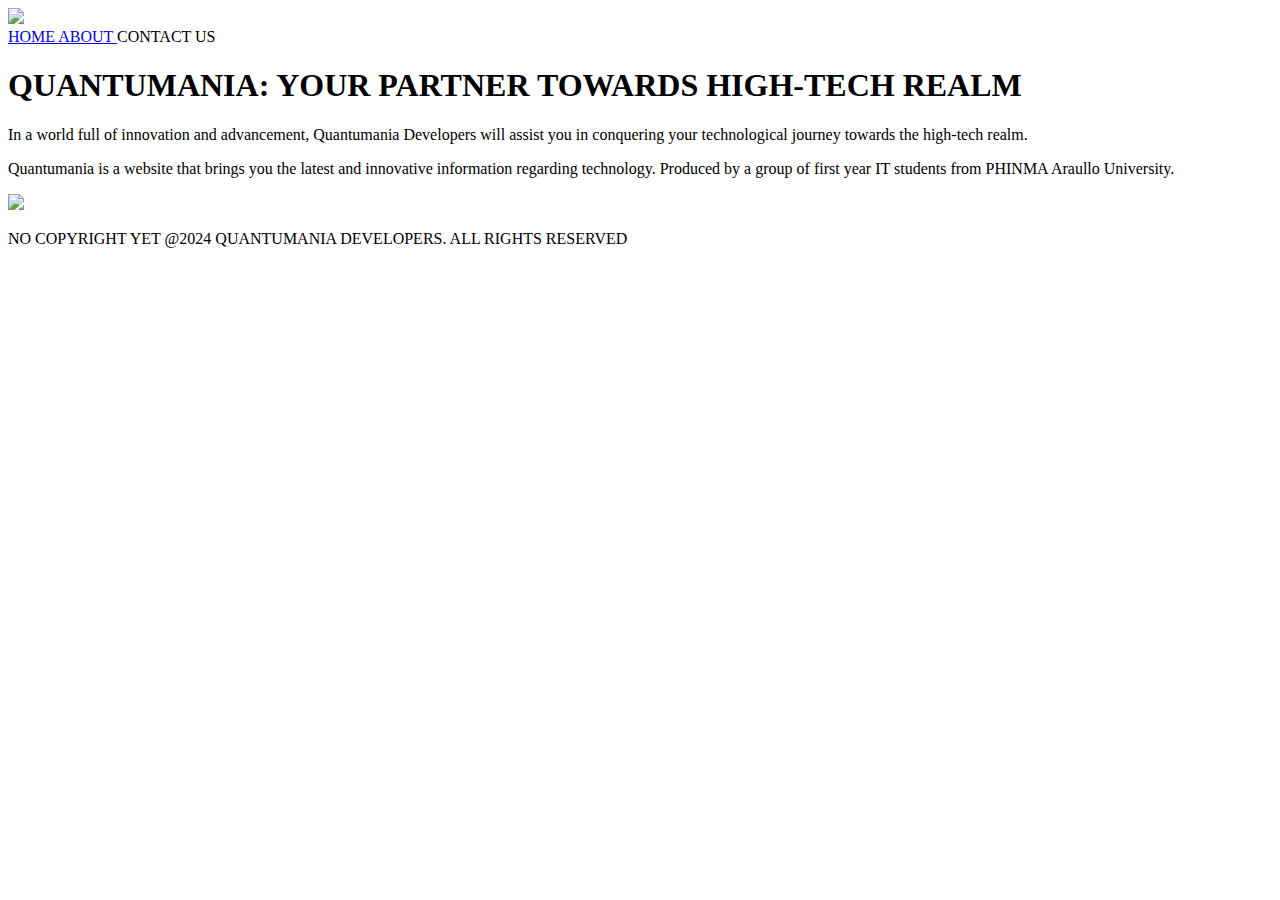
==== About.html @ 5ab19d78 "Add files via upload" ====
<!DOCTYPE html>
<html>
    <head>
        <title>
            About Page
        </title>
        <link rel = "stylesheet" href = "Quantumania/About.css">
        <link rel="preconnect" href="https://fonts.googleapis.com">
        <link rel="preconnect" href="https://fonts.gstatic.com" crossorigin>
        <link href="https://fonts.googleapis.com/css2?family=Outfit:wght@100..900&family=Roboto+Serif:ital,opsz,wght@0,8..144,100..900;1,8..144,100..900&family=Zilla+Slab:ital,wght@0,300;0,400;0,500;0,600;0,700;1,300;1,400;1,500;1,600;1,700&display=swap" rel="stylesheet">
    </head>
    <body>
        <div class = "header">
            <div class = "left-side-header">
            <img src = "Quantumania/Logo.png" class = "image-header">
            </div>
            <div class = "right-side-header">
            <a class = "home-header-button"
            href = "Quantumania.html">
                HOME
            </a>
            <a class = "about-header-button"
            href = "About.html">
                ABOUT
            </a>
            <a class = "contactus-header-button">
                CONTACT US
            </a>
            </div>
        </div>
        <div class = "space"></div>
        <div class = "text-photo">
            <div class = "text">
                <h1 class = "title">
                    QUANTUMANIA:
                    YOUR PARTNER TOWARDS HIGH-TECH REALM
                </h1>
                <p class = "description">
                    In a world full of innovation and advancement, 
                    Quantumania Developers will assist you in conquering 
                    your technological journey towards the high-tech realm. 
                </p>
                <p class = "description">
                    Quantumania is a website that brings you the latest 
                    and innovative information regarding technology. 
                    Produced by a group of first year  IT students from 
                    PHINMA Araullo University.
                </p>
            </div>

            <div class = "photo">
                <img src = "Quantumania/Group Photo.png" class = "group-photo">
            </div>
        </div>

        <div class = "footer">
            <p class = "copyright">
                NO COPYRIGHT YET @2024 
                <span class = "violet-footer">
                    QUANTUMANIA DEVELOPERS.
                </span>
                ALL RIGHTS RESERVED
            </p>
        </div>
    </body>
</html>
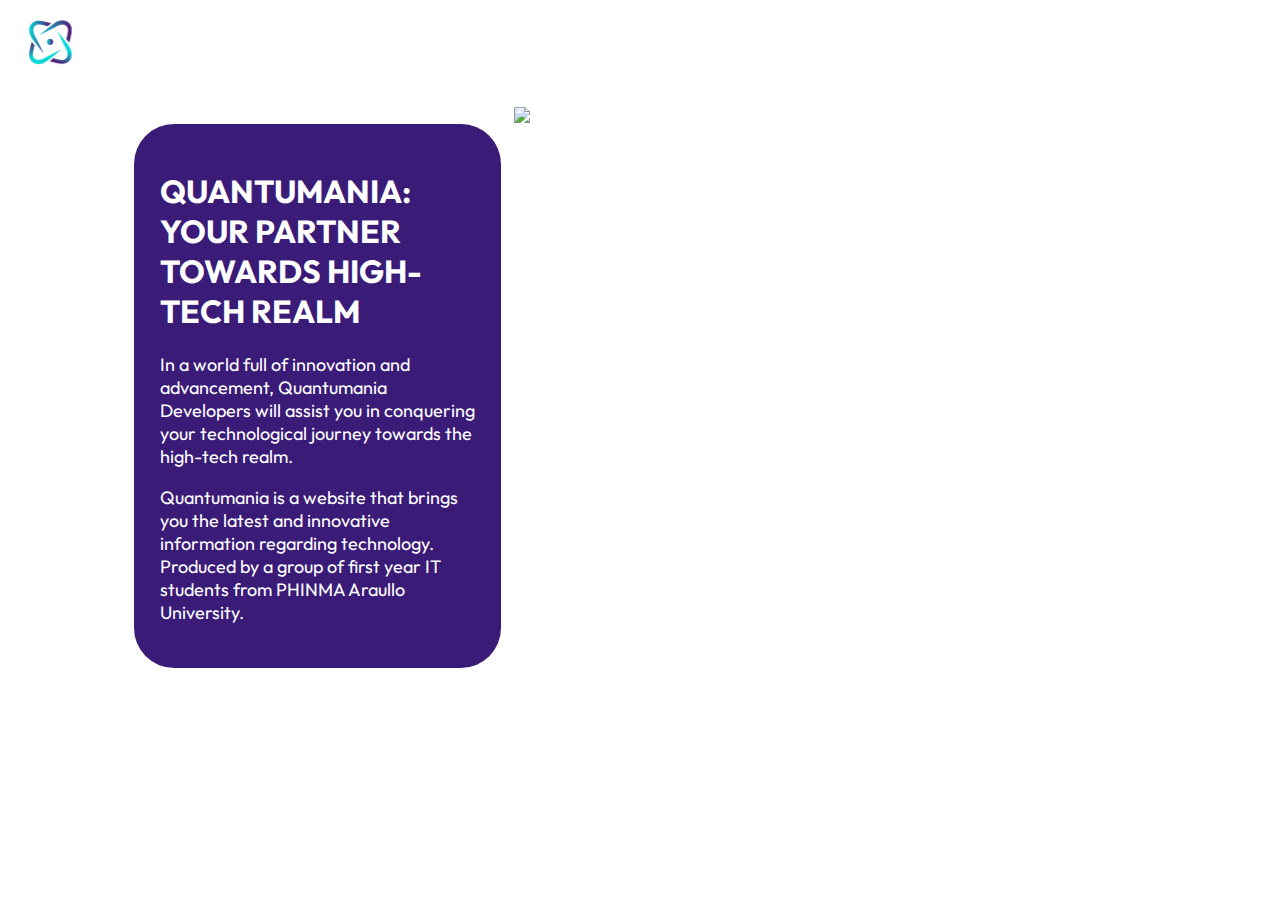
==== commit 66f7ea7b: "Update About.html" ====
--- a/About.html
+++ b/About.html
@@ -1,18 +1,18 @@
 <!DOCTYPE html>
 <html>
     <head>
-        <title>
-            About Page
-        </title>
-        <link rel = "stylesheet" href = "Quantumania/About.css">
+        <link rel = "stylesheet" href = "About.css">
         <link rel="preconnect" href="https://fonts.googleapis.com">
         <link rel="preconnect" href="https://fonts.gstatic.com" crossorigin>
         <link href="https://fonts.googleapis.com/css2?family=Outfit:wght@100..900&family=Roboto+Serif:ital,opsz,wght@0,8..144,100..900;1,8..144,100..900&family=Zilla+Slab:ital,wght@0,300;0,400;0,500;0,600;0,700;1,300;1,400;1,500;1,600;1,700&display=swap" rel="stylesheet">
+         <title>
+            About Page
+        </title>
     </head>
     <body>
         <div class = "header">
             <div class = "left-side-header">
-            <img src = "Quantumania/Logo.png" class = "image-header">
+            <img class = "image-header" src = "./Logo.png">
             </div>
             <div class = "right-side-header">
             <a class = "home-header-button"
@@ -49,7 +49,7 @@
             </div>
 
             <div class = "photo">
-                <img src = "Quantumania/Group Photo.png" class = "group-photo">
+                <img class = "group-photo" src = "./Group Photo.png">
             </div>
         </div>
 
@@ -63,4 +63,4 @@
             </p>
         </div>
     </body>
-</html>+</html>
--- a/About.css
+++ b/About.css
@@ -0,0 +1,271 @@
+body {
+    background-image: url(Background.png);
+    background-size: 100%;
+    background-repeat: no-repeat;
+    
+}
+
+.header {
+    display: block;
+}
+
+.left-side-header {
+    width: 60%;
+    margin-top: .5%;
+    margin-left: 1%;
+    float: left;
+    
+}
+
+.image-header {
+    width: 35%;
+    
+}
+.image-header:hover {
+    cursor: pointer;
+}
+
+.right-side-header {
+    float: right;
+    margin-right: 50px;
+    margin-top: 2%;
+}
+.right-side-header:hover {
+    cursor: pointer;
+}
+
+.home-header-button {
+    font-size: 17px;
+    font-family: Outfit;
+    margin-right: 70px;
+    font-weight: 500;
+    color: white;
+    transition: color .3s;
+    text-decoration: none;
+}
+.home-header-button:hover {
+    cursor: pointer;
+    color: rgb(58, 28, 120);
+}
+
+.about-header-button {
+    font-size: 17px;
+    font-family: Outfit;
+    margin-right: 70px;
+    font-weight: 500;
+    color: white;
+    transition: color .3s;
+    text-decoration: none;
+}
+.about-header-button:hover {
+    cursor: pointer;
+    color: rgb(58, 28, 120);
+}
+
+.contactus-header-button {
+    font-size: 17px;
+    font-family: Outfit;
+    margin-right: 70px;
+    font-weight: 500;
+    color: white;
+    transition: color .3s;
+}
+.contactus-header-button:hover {
+    cursor: pointer;
+    color: rgb(58, 28, 120);
+}
+
+.text-photo {
+    display: -webkit-inline-box;
+
+}
+
+.text {
+    width: 25%;
+    margin-left: 10%;
+    margin-right: 1%;
+    margin-top: 4%;
+    background-color: rgb(58, 28, 120);
+    padding: 2%;
+    border-radius: 40px;
+}
+
+.title {
+    color: white;
+    font-family: Outfit;
+    margin-bottom: 7%;
+    
+}
+
+.description {
+    color: white;
+    font-family: Outfit;
+    font-size: 18px;
+}
+
+.photo {
+    vertical-align: middle;
+    margin-top: 2.4%;
+    width: 53.5%;
+}
+
+.group-photo {
+    width: 100%;
+    vertical-align: middle;
+}
+
+.copyright {
+    font-size: 15px;
+    color: white;
+    font-family: Outfit;
+    position: absolute;
+    bottom: 0;
+}
+
+.violet-footer {
+    color: white;
+    font-weight: bolder;
+    
+}
+
+@media screen and (max-width: 1080px) {
+    body {
+        background-image: url(Background.png);
+        background-size: 320%;
+        background-repeat: no-repeat;
+        background-position: center;
+        background-attachment: fixed;
+        
+    }
+    
+    .header {
+        display: -webkit-inline-box;
+    }
+    
+    .left-side-header {
+        width: 40%;
+        margin-top: 3%;
+        margin-left: 2%;
+        float: left;
+    }
+    
+    .image-header {
+        width: 100%;
+    }
+    .image-header:hover {
+        cursor: pointer;
+    }
+    
+    .right-side-header {
+        float: right;
+        margin-right: 1%;
+        margin-top: 5%;
+        margin-left: 8%;
+    }
+    .right-side-header:hover {
+        cursor: pointer;
+    }
+    
+    .home-header-button {
+        font-size: 32px;
+        font-family: Outfit;
+        margin-right: 20px;
+        font-weight: 500;
+        color: white;
+        transition: color .3s;
+    }
+    .home-header-button:hover {
+        cursor: pointer;
+        color: rgb(58, 28, 120);
+    }
+    
+    .about-header-button {
+        font-size: 32px;
+        font-family: Outfit;
+        margin-right: 20px;
+        font-weight: 500;
+        color: white;
+        transition: color .3s;
+        text-decoration: none;
+    }
+    .about-header-button:hover {
+        cursor: pointer;
+        color: rgb(58, 28, 120);
+    }
+    
+    .contactus-header-button {
+        font-size: 32px;
+        font-family: Outfit;
+        margin-right: 20px;
+        font-weight: 500;
+        color: white;
+        transition: color .3s;
+    }
+    .contactus-header-button:hover {
+        cursor: pointer;
+        color: rgb(58, 28, 120);
+    }
+
+    .space {
+        margin-top: 300px;
+    }
+    
+    .text-photo {
+        display: block;
+        text-align: center;
+        margin: auto;
+        
+    
+    }
+    
+    .text {
+        width: 75%;
+        margin: auto;
+        background-color: rgb(58, 28, 120);
+        padding: 2%;
+        border-radius: 40px;
+        display: block;
+
+    }
+    
+    .title {
+        color: white;
+        font-family: Outfit;
+        margin-bottom: 7%;
+        font-size: 36px;
+        
+    }
+    
+    .description {
+        color: white;
+        font-family: Outfit;
+        font-size: 28px;
+        
+    }
+    
+    .photo {
+        width: 80%;
+        margin: auto;
+        display: block;
+    }
+    
+    .group-photo {
+        width: 100%;
+        vertical-align: middle;
+        margin: auto;
+    }
+    
+    .copyright {
+        font-size: 15px;
+        color: white;
+        font-family: Outfit;
+        position: absolute;
+        bottom: 0;
+    }
+    
+    .violet-footer {
+        color: white;
+        font-weight: bolder;
+        
+    }
+}